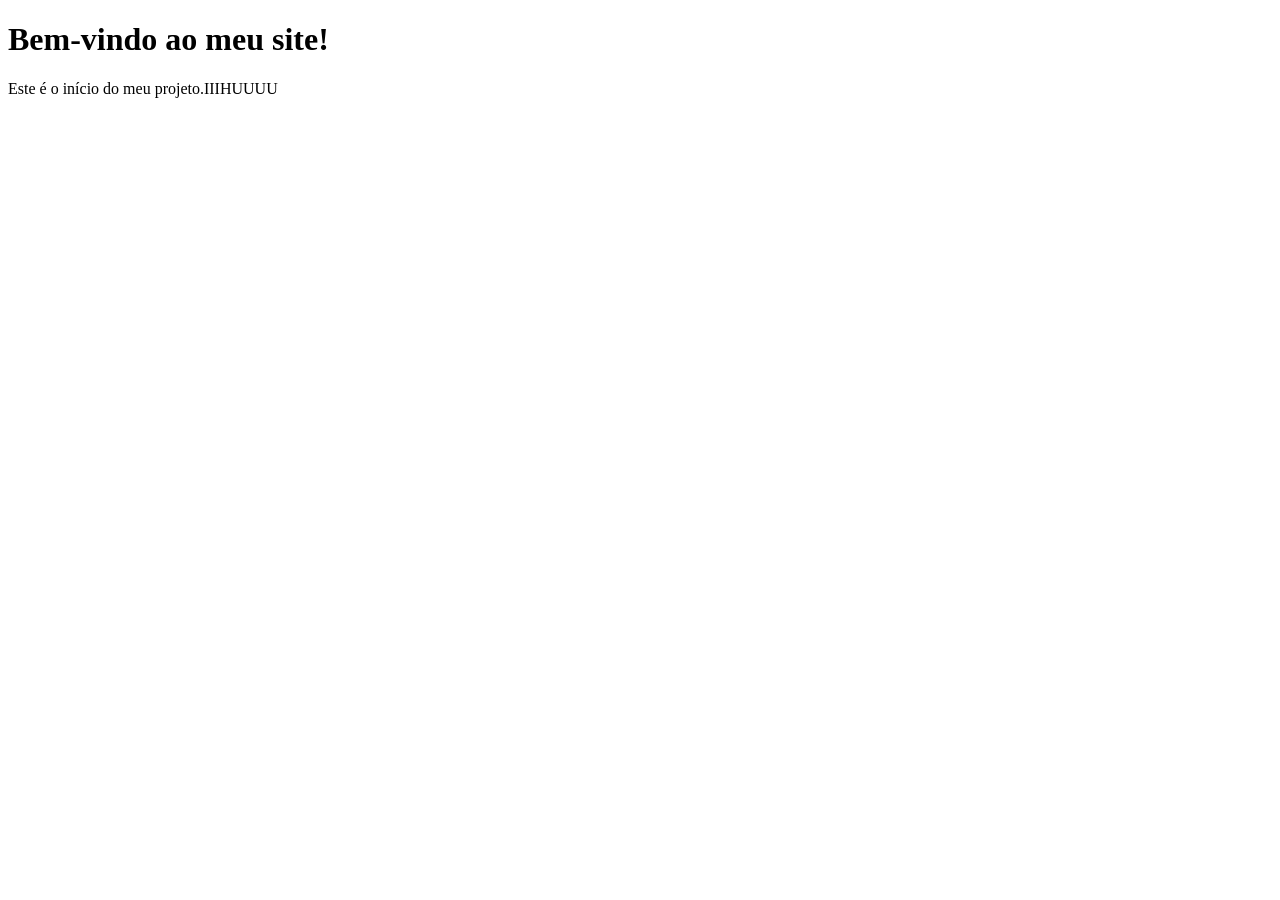
==== index.html @ bc0cb68f "Update index.html auteraçao de texto" ====
<!DOCTYPE html>
<html>
<head>
    <meta charset="UTF-8">
    <title>Meu Primeiro Site!</title>
</head>
<body>
    <h1>Bem-vindo ao meu site!</h1>
    <p>Este é o início do meu projeto.IIIHUUUU</p>
</body>
</html>
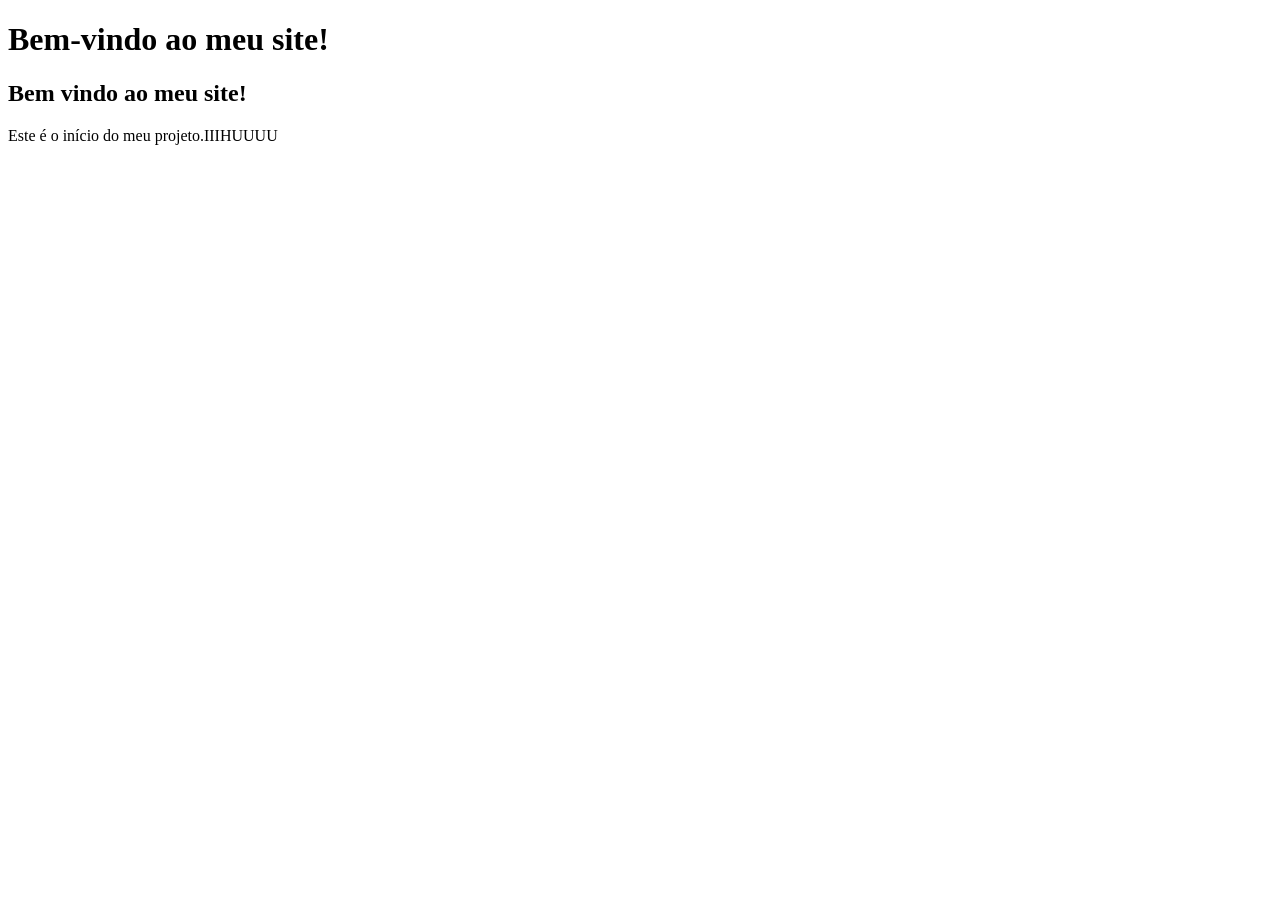
==== commit d12b154b: "Update index.html" ====
--- a/index.html
+++ b/index.html
@@ -6,6 +6,7 @@
 </head>
 <body>
     <h1>Bem-vindo ao meu site!</h1>
+    <h2>Bem vindo ao meu site!</h2>
     <p>Este é o início do meu projeto.IIIHUUUU</p>
 </body>
 </html>
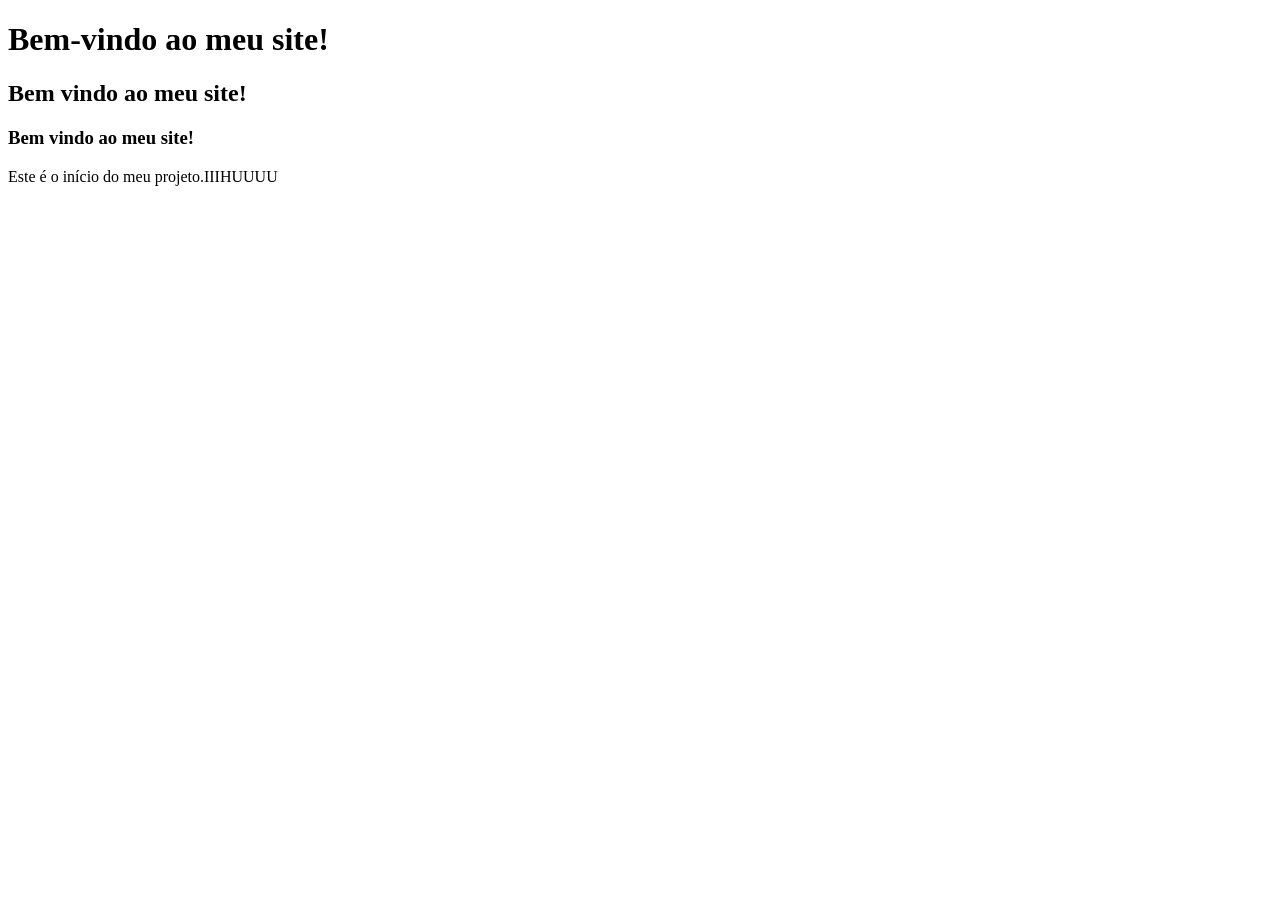
==== commit b82f6164: "Update index.html" ====
--- a/index.html
+++ b/index.html
@@ -7,6 +7,7 @@
 <body>
     <h1>Bem-vindo ao meu site!</h1>
     <h2>Bem vindo ao meu site!</h2>
+    <h3>Bem vindo ao meu site!</h3>
     <p>Este é o início do meu projeto.IIIHUUUU</p>
 </body>
 </html>
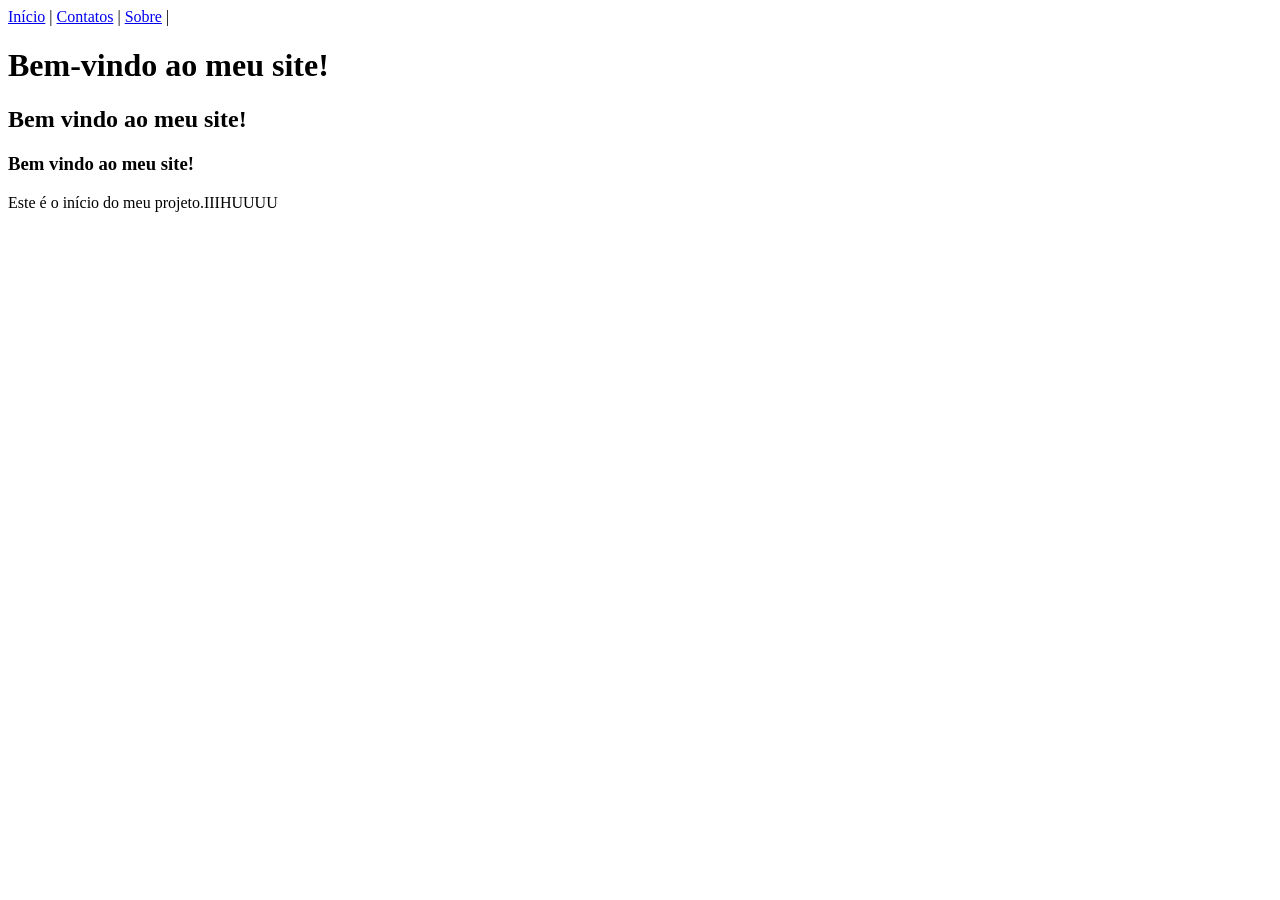
==== commit 992eccdd: "Controle de navegação" ====
--- a/index.html
+++ b/index.html
@@ -5,9 +5,20 @@
     <title>Meu Primeiro Site!</title>
 </head>
 <body>
+
+    <nav>
+        <a href="index.html">Início</a> |
+        <a href="Contatos.HTML">Contatos</a> |
+        <a href="Sobre.HTML">Sobre</a> |
+    </nav>
+
+
     <h1>Bem-vindo ao meu site!</h1>
     <h2>Bem vindo ao meu site!</h2>
     <h3>Bem vindo ao meu site!</h3>
     <p>Este é o início do meu projeto.IIIHUUUU</p>
+
+
+
 </body>
 </html>
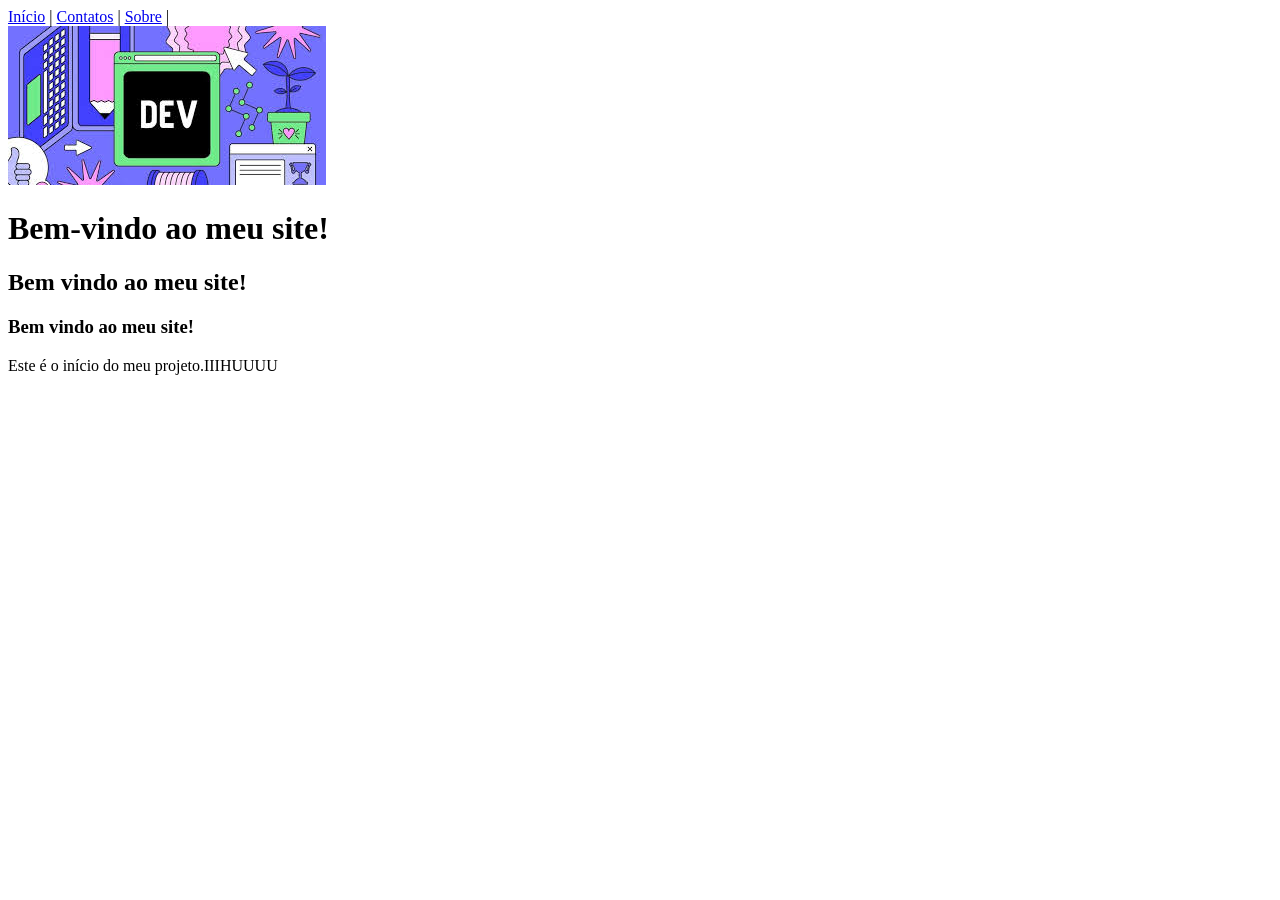
==== commit be745d47: "Imagem" ====
--- a/index.html
+++ b/index.html
@@ -12,6 +12,7 @@
         <a href="Sobre.HTML">Sobre</a> |
     </nav>
 
+    <img src="assets/img/images.jpg" alt="">
 
     <h1>Bem-vindo ao meu site!</h1>
     <h2>Bem vindo ao meu site!</h2>
@@ -19,6 +20,5 @@
     <p>Este é o início do meu projeto.IIIHUUUU</p>
 
 
-
 </body>
 </html>
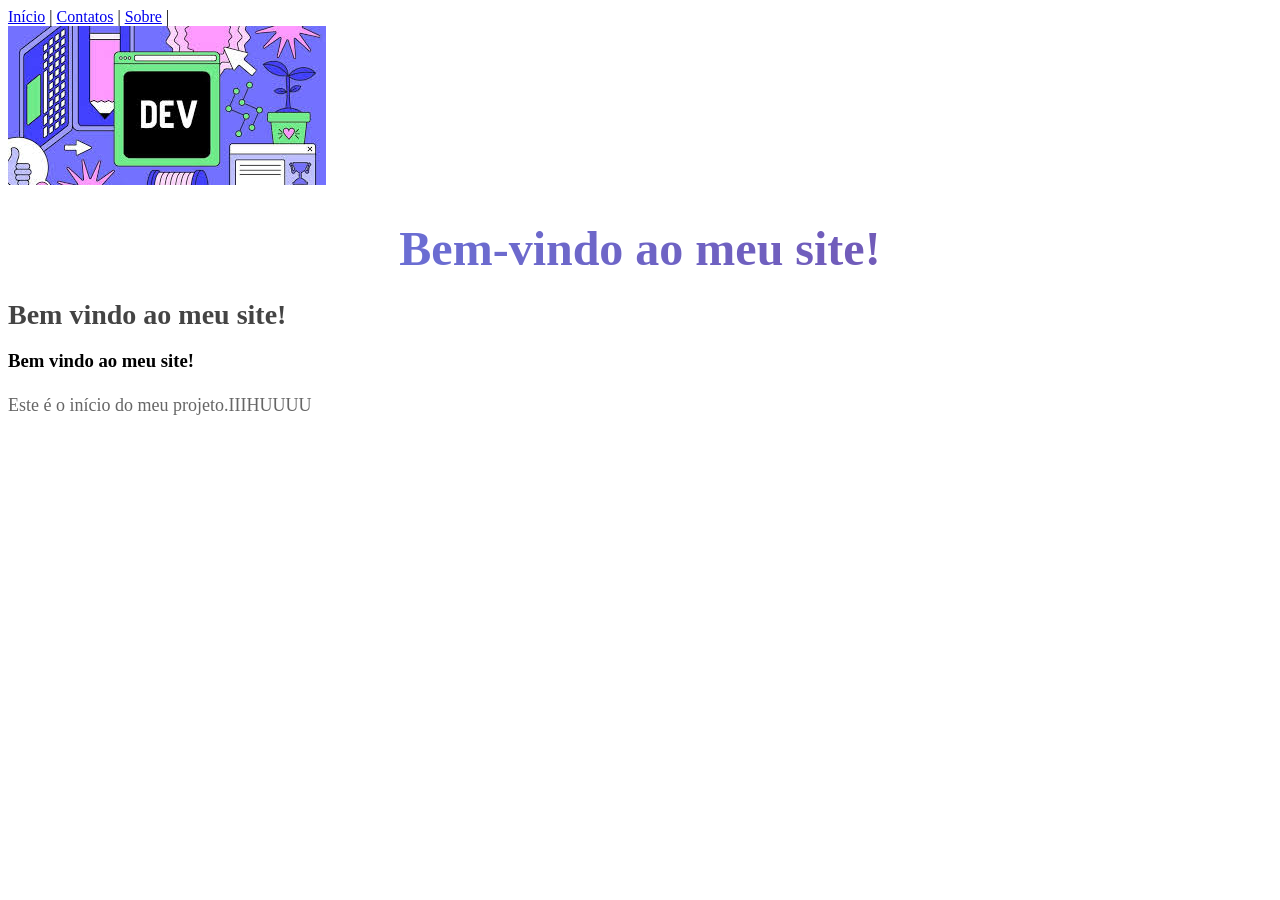
==== commit 10ae9d0e: "Style" ====
--- a/index.html
+++ b/index.html
@@ -6,13 +6,15 @@
 </head>
 <body>
 
+    <link rel="stylesheet" href="assets/css/style.css">
+
     <nav>
         <a href="index.html">Início</a> |
         <a href="Contatos.HTML">Contatos</a> |
         <a href="Sobre.HTML">Sobre</a> |
     </nav>
 
-    <img src="assets/img/images.jpg" alt="">
+    <img src="assets/img/images.jpg" alt="Desenvolvedor">
 
     <h1>Bem-vindo ao meu site!</h1>
     <h2>Bem vindo ao meu site!</h2>
--- a/assets/css/style.css
+++ b/assets/css/style.css
@@ -0,0 +1,20 @@
+h1 {
+    font-size: 48px;
+    text-align: center;
+    background: linear-gradient(90deg, #667eea, #764ba2);
+    -webkit-background-clip: text;
+    -webkit-text-fill-color: transparent;
+    margin-bottom: 20px;
+}
+
+h2 {
+    font-size: 28px;
+    color: #444;
+    margin-bottom: 10px;
+}
+
+p {
+    font-size: 18px;
+    color: #666;
+    line-height: 1.6;
+}
